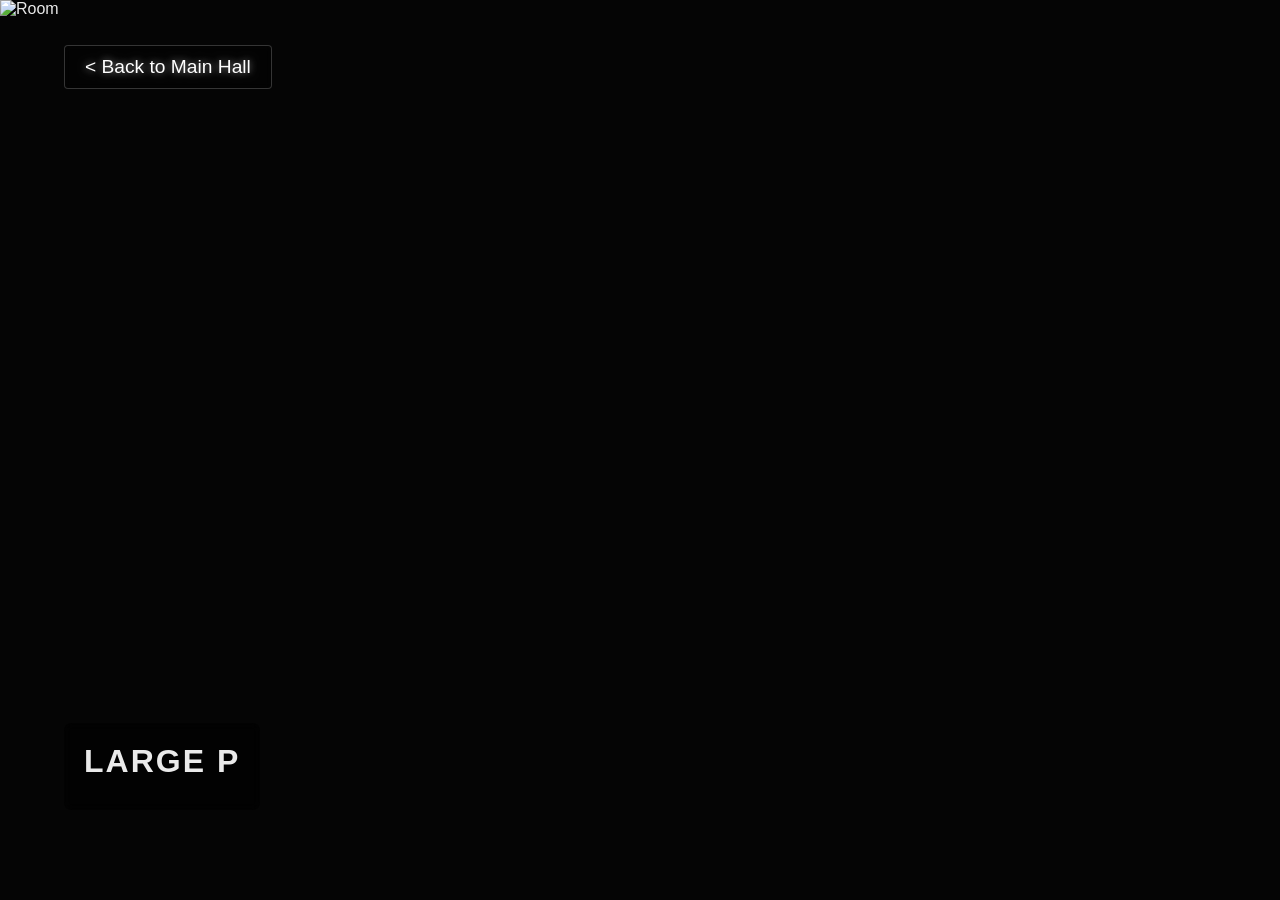
==== about-piotr-piotrowski/index.html @ d2f3f32a "feat: implement SPA routing and SEO optimized physical subdirectories" ====
<!DOCTYPE html>
<html lang="en">
<head>
    <meta charset="UTF-8">
    <meta name="viewport" content="width=device-width, initial-scale=1.0">
    <title>About Piotr Piotrowski (The Large P) - The Virtual Gallery</title>
    <link rel="stylesheet" href="../styles.css">
</head>
<body>
    <div id="app">
        <!-- Landscape enforcement overlay for mobile -->
        <div id="landscape-prompt" class="hidden">
            <div class="prompt-content">
                <svg width="48" height="48" viewBox="0 0 24 24" fill="none" stroke="currentColor" stroke-width="2">
                    <rect x="4" y="8" width="16" height="8" rx="2" ry="2" transform="rotate(-90 12 12)"></rect>
                    <path d="M16 4h2a2 2 0 0 1 2 2v2"></path>
                    <path d="M20 16v2a2 2 0 0 1-2 2h-2"></path>
                </svg>
                <p>Please rotate your device for the best experience.</p>
            </div>
        </div>

        <!-- Fade transition overlay -->
        <div id="fade-overlay"></div>

        <!-- Main Hall View -->
        <div id="main-hall" class="view active">
            <div class="image-container">
                <img src="../assets/main_hall.jpg" alt="Main Hall" id="main-hall-img" usemap="#hall-map">
                <map name="hall-map" id="hall-map">
                    <!-- Placeholder coordinates, to be updated dynamically or specifically -->
                    <!-- Coordinates format: x1,y1,x2,y2,x3,y3... for polygons -->
                    <area target="" alt="Architecture" title="Architecture" href="#" coords="10,10,100,10,100,100,10,100" shape="poly" data-room="architecture">
                    <area target="" alt="Design" title="Design" href="#" coords="150,10,250,10,250,100,150,100" shape="poly" data-room="design">
                    <area target="" alt="Research" title="Research" href="#" coords="300,10,400,10,400,100,300,100" shape="poly" data-room="research">
                    <area target="" alt="Large P" title="Large P" href="#" coords="450,10,550,10,550,100,450,100" shape="poly" data-room="large-p">
                </map>
            </div>
        </div>

        <!-- Sub Room View -->
        <div id="sub-room" class="view">
            <div class="image-container">
                <img src="" alt="Room" id="sub-room-img">
                <button id="back-btn" class="diegetic-btn">
                    <span class="glow-text">&lt; Back to Main Hall</span>
                </button>
                <div id="room-content">
                    <h1 id="room-title">Room</h1>
                </div>
            </div>
        </div>
    </div>

    <script src="../script.js"></script>
    <script src="../imagemap.js"></script>
</body>
</html>
---- styles.css ----
/* General Resets and Layout */
* {
    margin: 0;
    padding: 0;
    box-sizing: border-box;
}

body, html {
    width: 100%;
    height: 100%;
    overflow: hidden; /* Prevent scrolling, fully spatial */
    background-color: #050505;
    color: #eaeaea;
    font-family: 'Helvetica Neue', Helvetica, Arial, sans-serif;
}

#app {
    width: 100%;
    height: 100%;
    position: relative;
}

/* Views (Main Hall vs Sub Rooms) */
.view {
    position: absolute;
    top: 0;
    left: 0;
    width: 100%;
    height: 100%;
    opacity: 0;
    visibility: hidden;
    transition: opacity 0.4s ease-in-out;
}

.view.active {
    opacity: 1;
    visibility: visible;
}

/* Image Container */
.image-container {
    width: 100%;
    height: 100%;
    display: flex;
    justify-content: center;
    align-items: center;
    position: relative;
}

.image-container img {
    width: 100%;
    height: 100%;
    object-fit: cover; /* Ensures the image covers the viewport without distortion */
    object-position: center;
}

/* Fade Transition Overlay */
#fade-overlay {
    position: fixed;
    top: 0;
    left: 0;
    width: 100%;
    height: 100%;
    background-color: #000;
    z-index: 9999;
    opacity: 0;
    pointer-events: none; /* Allows clicks to pass through when not fading */
    transition: opacity 0.4s ease-in-out;
}

#fade-overlay.active {
    opacity: 1;
    pointer-events: auto; /* Block clicks during fade */
}

/* Diegetic UI Elements */
.diegetic-btn {
    position: absolute;
    top: 5%;
    left: 5%;
    background: transparent;
    border: none;
    color: #fff;
    cursor: pointer;
    font-size: 1.2rem;
    z-index: 100;
    padding: 10px 20px;
    border: 1px solid rgba(255, 255, 255, 0.2);
    border-radius: 4px;
    background: rgba(0, 0, 0, 0.4);
    backdrop-filter: blur(4px);
    transition: all 0.3s ease;
}

.diegetic-btn:hover {
    background: rgba(0, 0, 0, 0.6);
    border-color: rgba(255, 255, 255, 0.5);
    box-shadow: 0 0 10px rgba(255, 255, 255, 0.2);
}

.glow-text {
    text-shadow: 0 0 8px rgba(255, 255, 255, 0.6);
}

#room-content {
    position: absolute;
    bottom: 10%;
    left: 5%;
    z-index: 100;
    background: rgba(0, 0, 0, 0.6);
    padding: 20px;
    border-radius: 8px;
    backdrop-filter: blur(5px);
    max-width: 400px;
}

#room-title {
    font-size: 2rem;
    margin-bottom: 10px;
    text-transform: uppercase;
    letter-spacing: 2px;
}

/* Landscape Prompt for Mobile */
#landscape-prompt {
    position: fixed;
    top: 0;
    left: 0;
    width: 100%;
    height: 100%;
    background-color: #050505;
    z-index: 10000;
    display: flex;
    justify-content: center;
    align-items: center;
    flex-direction: column;
    color: #fff;
    opacity: 1;
    visibility: visible;
    transition: opacity 0.3s ease;
}

#landscape-prompt.hidden {
    opacity: 0;
    visibility: hidden;
    pointer-events: none;
}

.prompt-content {
    text-align: center;
    display: flex;
    flex-direction: column;
    align-items: center;
    gap: 20px;
}

.prompt-content svg {
    animation: rotatePhone 2s infinite ease-in-out;
}

@keyframes rotatePhone {
    0% { transform: rotate(0deg); }
    50% { transform: rotate(90deg); }
    100% { transform: rotate(90deg); }
}

/* Media Queries for Orientation */
@media screen and (orientation: landscape) {
    #landscape-prompt {
        display: none !important;
    }
}

@media screen and (orientation: portrait) and (max-width: 768px) {
    #landscape-prompt {
        display: flex !important;
    }
}
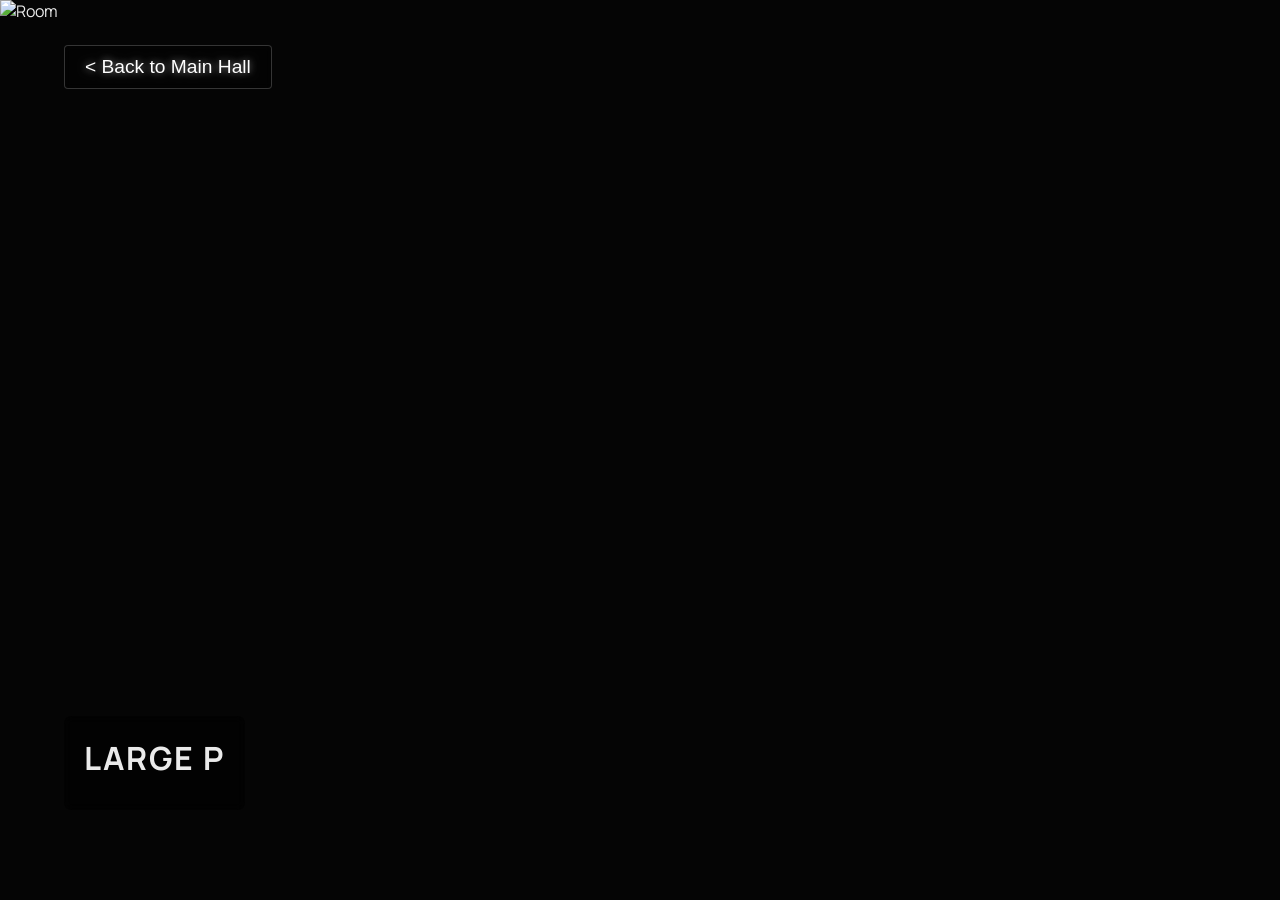
==== commit 21566c08: "style: apply Google Font 'Manrope' globally" ====
--- a/about-piotr-piotrowski/index.html
+++ b/about-piotr-piotrowski/index.html
@@ -4,6 +4,9 @@
     <meta charset="UTF-8">
     <meta name="viewport" content="width=device-width, initial-scale=1.0">
     <title>About Piotr Piotrowski (The Large P) - The Virtual Gallery</title>
+    <link rel="preconnect" href="https://fonts.googleapis.com">
+    <link rel="preconnect" href="https://fonts.gstatic.com" crossorigin>
+    <link href="https://fonts.googleapis.com/css2?family=Manrope:wght@200..800&display=swap" rel="stylesheet">
     <link rel="stylesheet" href="../styles.css">
 </head>
 <body>
--- a/styles.css
+++ b/styles.css
@@ -11,7 +11,7 @@
     overflow: hidden; /* Prevent scrolling, fully spatial */
     background-color: #050505;
     color: #eaeaea;
-    font-family: 'Helvetica Neue', Helvetica, Arial, sans-serif;
+    font-family: 'Manrope', 'Helvetica Neue', Helvetica, Arial, sans-serif;
 }
 
 #app {
